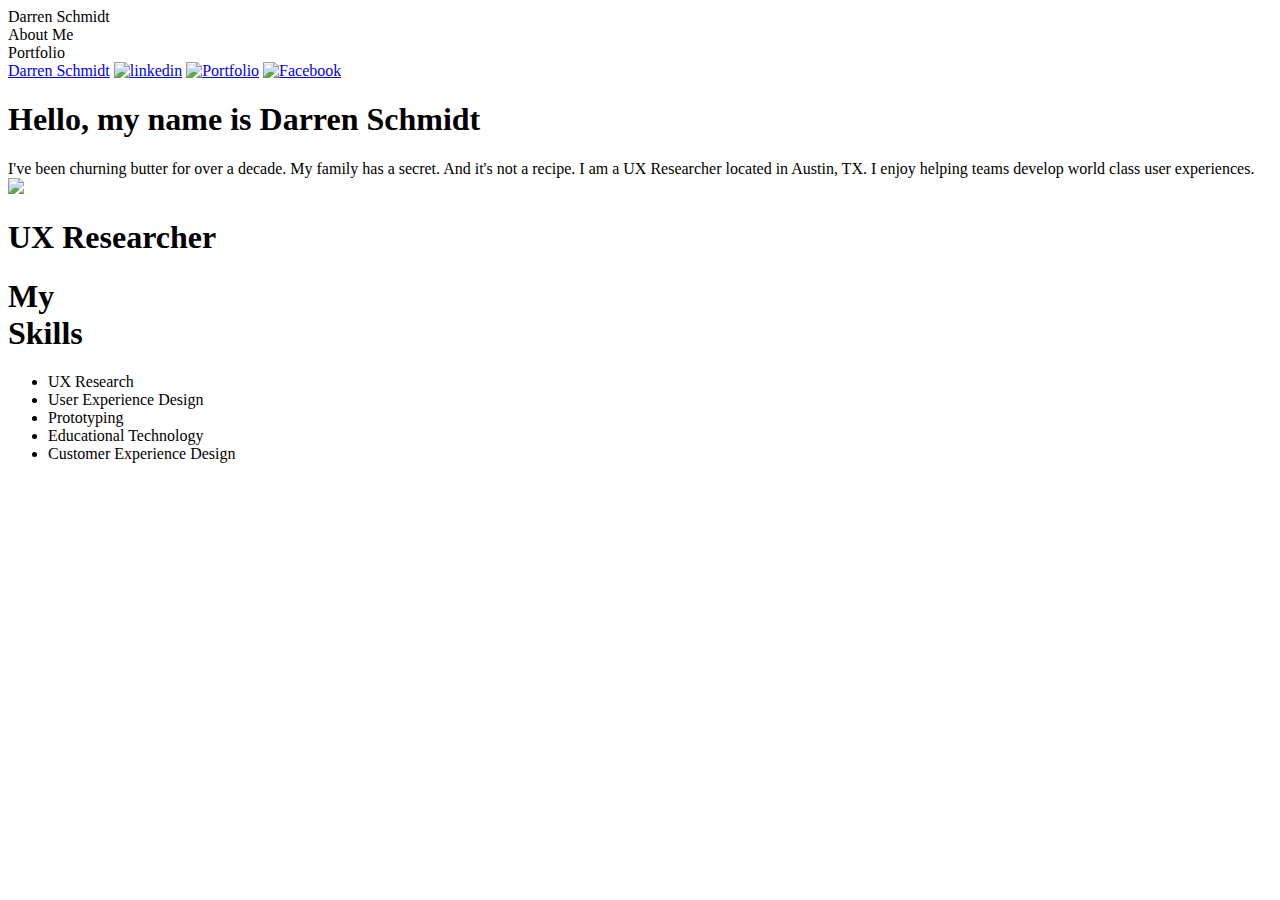
==== index.html @ 62d08717 "Add files via upload" ====
<!DOCTYPE html>
<html lang="en">
<head>
    <meta charset="UTF-8">
    <meta name="viewport" content="width=device-width, initial-scale=1.0">
    <meta http-equiv="X-UA-Compatible" content="ie=edge">
    <title>Document</title>
</head>

<link rel="stylesheet" type="text/css" href="css/style.css" />

<body>
    <header>
        <nav> 

            <div id="container">
                    <div class="inline-block left">
                      Darren Schmidt
                    </div>
                    <div class="inline-block center">
                      About Me
                    </div>
                    <div class="inline-block right">
                        Portfolio
                    </div>
            </div>
                
        </nav>

        </header>

    <div id="div">
      
        <div class="wrapper">
            <nav class="clearfix">
                <a href="#">Darren Schmidt</a>
                <a href="#"><img src="https://www.linkedin.com/in/dschmidt220/" alt="linkedin"></a>
                <a href="#"><img src="https://www.darrenschmidt.net" alt="Portfolio"></a>
                <a href="#"><img src="https://www.facebook.com/darren.schmidt.52" alt="Facebook"></a>
            </nav>
    
            <header>
                    <div id="div">
                            <h1 id="header"> Hello, my name is Darren Schmidt </h1>
                            <p>I've been churning butter for over a decade.  My family has a secret. And it's not a recipe. I am a UX Researcher located in Austin, TX. I enjoy helping teams develop world class user experiences.
                    
                            <img id="picture" src="images/IMG_0688.png" />
                        </div>
                <h1>UX Researcher</h1>
                
                </h1>
            </header>
    
            <div class="work">
    
            </div>
    
            <div class="whatIDo"></div>
                <h1>My<br>Skills</h1>
        
                <ul>
                    <li>UX Research</li>
                    <li>User Experience Design</li>
                    <li>Prototyping</li>
                    <li>Educational Technology</li>
                    <li>Customer Experience Design</li>
                </ul>
            </div>
    
    
        </div>
 
</a>
        <title>Facebook 
        <link href="https://www.facebook.com/darren.schmidt.52" rel="stylesheet">
        <link href="css/style.css" rel="stylesheet" type="text/css">

<footer>
    <p> 2019 Darren Schmidt</p>
      <section id="container">
            <div class="inline-block left">
              LinkedIn
            </div>
            <div class="inline-block right">
              Facebook
            </div>
            <div class="inline-block left">
              Instagram
              </div>
          </section>

 </footer>
    </body>
</html>
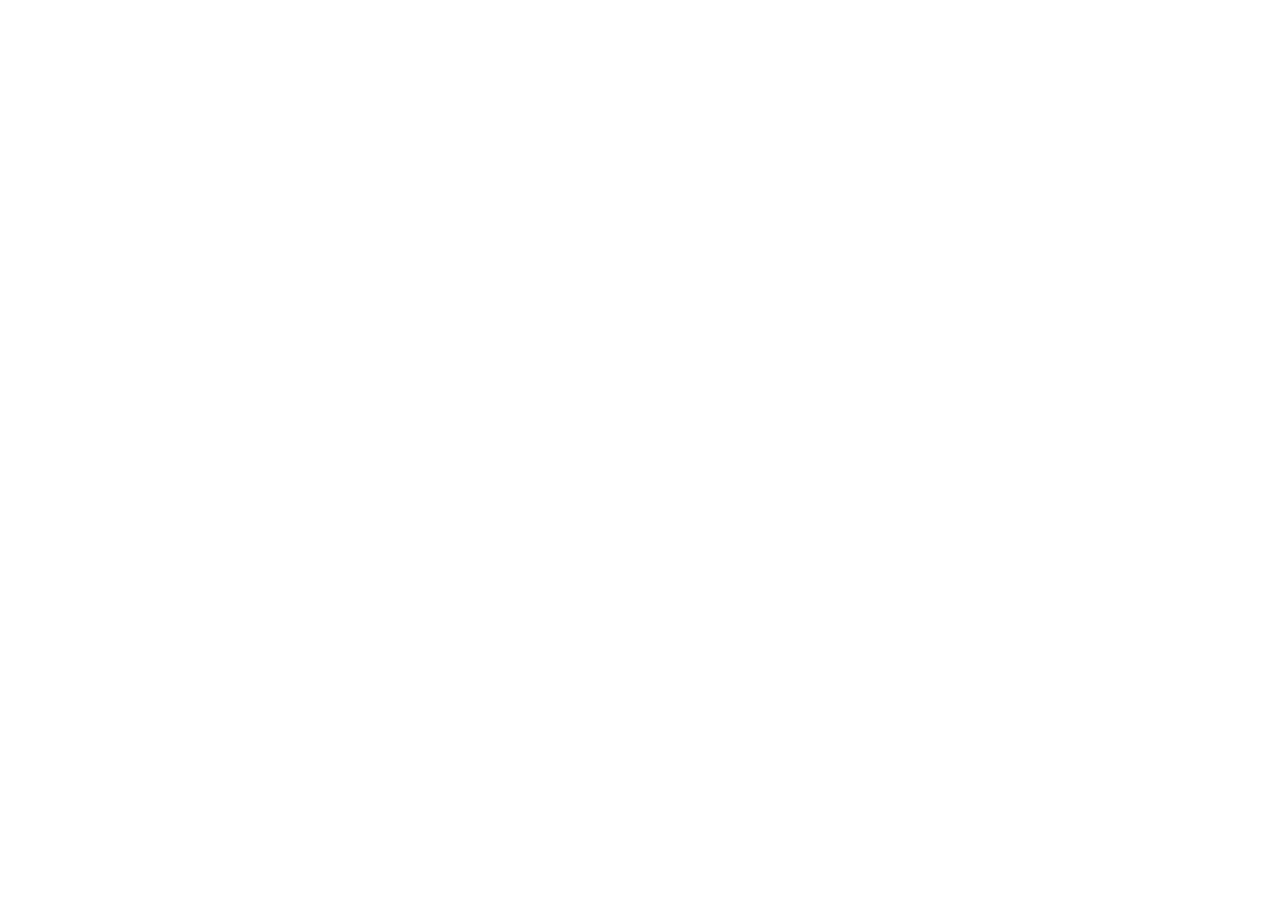
==== commit b52fe3ba: "add my pic" ====
--- a/index.html
+++ b/index.html
@@ -6,89 +6,9 @@
     <meta http-equiv="X-UA-Compatible" content="ie=edge">
     <title>Document</title>
 </head>
+<body>
+    <section class="grid-container">
 
-<link rel="stylesheet" type="text/css" href="css/style.css" />
-
-<body>
-    <header>
-        <nav> 
-
-            <div id="container">
-                    <div class="inline-block left">
-                      Darren Schmidt
-                    </div>
-                    <div class="inline-block center">
-                      About Me
-                    </div>
-                    <div class="inline-block right">
-                        Portfolio
-                    </div>
-            </div>
-                
-        </nav>
-
-        </header>
-
-    <div id="div">
-      
-        <div class="wrapper">
-            <nav class="clearfix">
-                <a href="#">Darren Schmidt</a>
-                <a href="#"><img src="https://www.linkedin.com/in/dschmidt220/" alt="linkedin"></a>
-                <a href="#"><img src="https://www.darrenschmidt.net" alt="Portfolio"></a>
-                <a href="#"><img src="https://www.facebook.com/darren.schmidt.52" alt="Facebook"></a>
-            </nav>
-    
-            <header>
-                    <div id="div">
-                            <h1 id="header"> Hello, my name is Darren Schmidt </h1>
-                            <p>I've been churning butter for over a decade.  My family has a secret. And it's not a recipe. I am a UX Researcher located in Austin, TX. I enjoy helping teams develop world class user experiences.
-                    
-                            <img id="picture" src="images/IMG_0688.png" />
-                        </div>
-                <h1>UX Researcher</h1>
-                
-                </h1>
-            </header>
-    
-            <div class="work">
-    
-            </div>
-    
-            <div class="whatIDo"></div>
-                <h1>My<br>Skills</h1>
-        
-                <ul>
-                    <li>UX Research</li>
-                    <li>User Experience Design</li>
-                    <li>Prototyping</li>
-                    <li>Educational Technology</li>
-                    <li>Customer Experience Design</li>
-                </ul>
-            </div>
-    
-    
-        </div>
- 
-</a>
-        <title>Facebook 
-        <link href="https://www.facebook.com/darren.schmidt.52" rel="stylesheet">
-        <link href="css/style.css" rel="stylesheet" type="text/css">
-
-<footer>
-    <p> 2019 Darren Schmidt</p>
-      <section id="container">
-            <div class="inline-block left">
-              LinkedIn
-            </div>
-            <div class="inline-block right">
-              Facebook
-            </div>
-            <div class="inline-block left">
-              Instagram
-              </div>
-          </section>
-
- </footer>
-    </body>
-</html>
+    </section>
+</body>
+</html>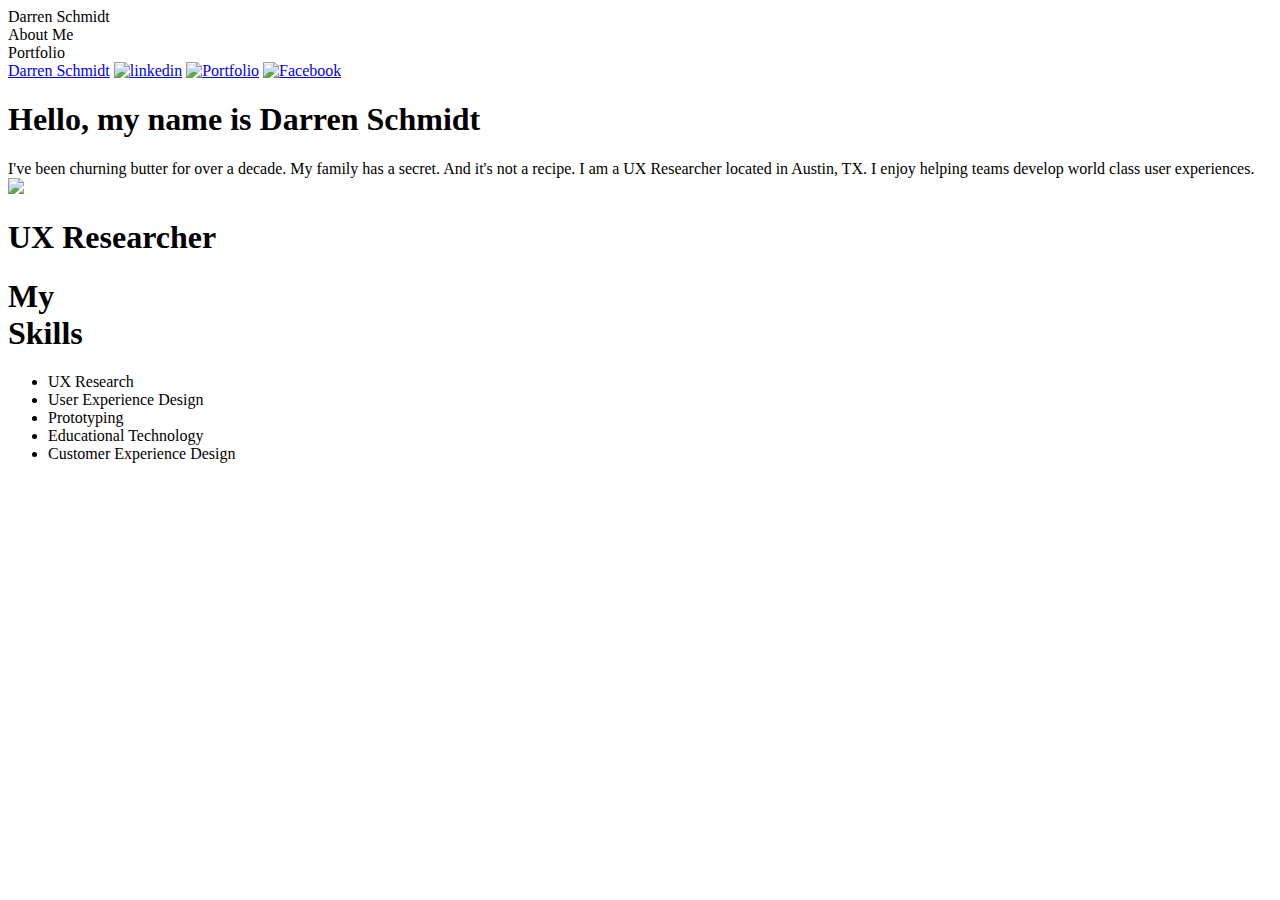
==== commit a84435b5: "Merge branch 'master' of https://github.com/DarrenSchmidtATX/HW-MyFirstLayout" ====
--- a/index.html
+++ b/index.html
@@ -11,4 +11,90 @@
 
     </section>
 </body>
-</html>+</html>
+
+<link rel="stylesheet" type="text/css" href="css/style.css" />
+
+<body>
+    <header>
+        <nav> 
+
+            <div id="container">
+                    <div class="inline-block left">
+                      Darren Schmidt
+                    </div>
+                    <div class="inline-block center">
+                      About Me
+                    </div>
+                    <div class="inline-block right">
+                        Portfolio
+                    </div>
+            </div>
+                
+        </nav>
+
+        </header>
+
+    <div id="div">
+      
+        <div class="wrapper">
+            <nav class="clearfix">
+                <a href="#">Darren Schmidt</a>
+                <a href="#"><img src="https://www.linkedin.com/in/dschmidt220/" alt="linkedin"></a>
+                <a href="#"><img src="https://www.darrenschmidt.net" alt="Portfolio"></a>
+                <a href="#"><img src="https://www.facebook.com/darren.schmidt.52" alt="Facebook"></a>
+            </nav>
+    
+            <header>
+                    <div id="div">
+                            <h1 id="header"> Hello, my name is Darren Schmidt </h1>
+                            <p>I've been churning butter for over a decade.  My family has a secret. And it's not a recipe. I am a UX Researcher located in Austin, TX. I enjoy helping teams develop world class user experiences.
+                    
+                            <img id="picture" src="images/IMG_0688.png" />
+                        </div>
+                <h1>UX Researcher</h1>
+                
+                </h1>
+            </header>
+    
+            <div class="work">
+    
+            </div>
+    
+            <div class="whatIDo"></div>
+                <h1>My<br>Skills</h1>
+        
+                <ul>
+                    <li>UX Research</li>
+                    <li>User Experience Design</li>
+                    <li>Prototyping</li>
+                    <li>Educational Technology</li>
+                    <li>Customer Experience Design</li>
+                </ul>
+            </div>
+    
+    
+        </div>
+ 
+</a>
+        <title>Facebook 
+        <link href="https://www.facebook.com/darren.schmidt.52" rel="stylesheet">
+        <link href="css/style.css" rel="stylesheet" type="text/css">
+
+<footer>
+    <p> 2019 Darren Schmidt</p>
+      <section id="container">
+            <div class="inline-block left">
+              LinkedIn
+            </div>
+            <div class="inline-block right">
+              Facebook
+            </div>
+            <div class="inline-block left">
+              Instagram
+              </div>
+          </section>
+
+ </footer>
+    </body>
+</html>
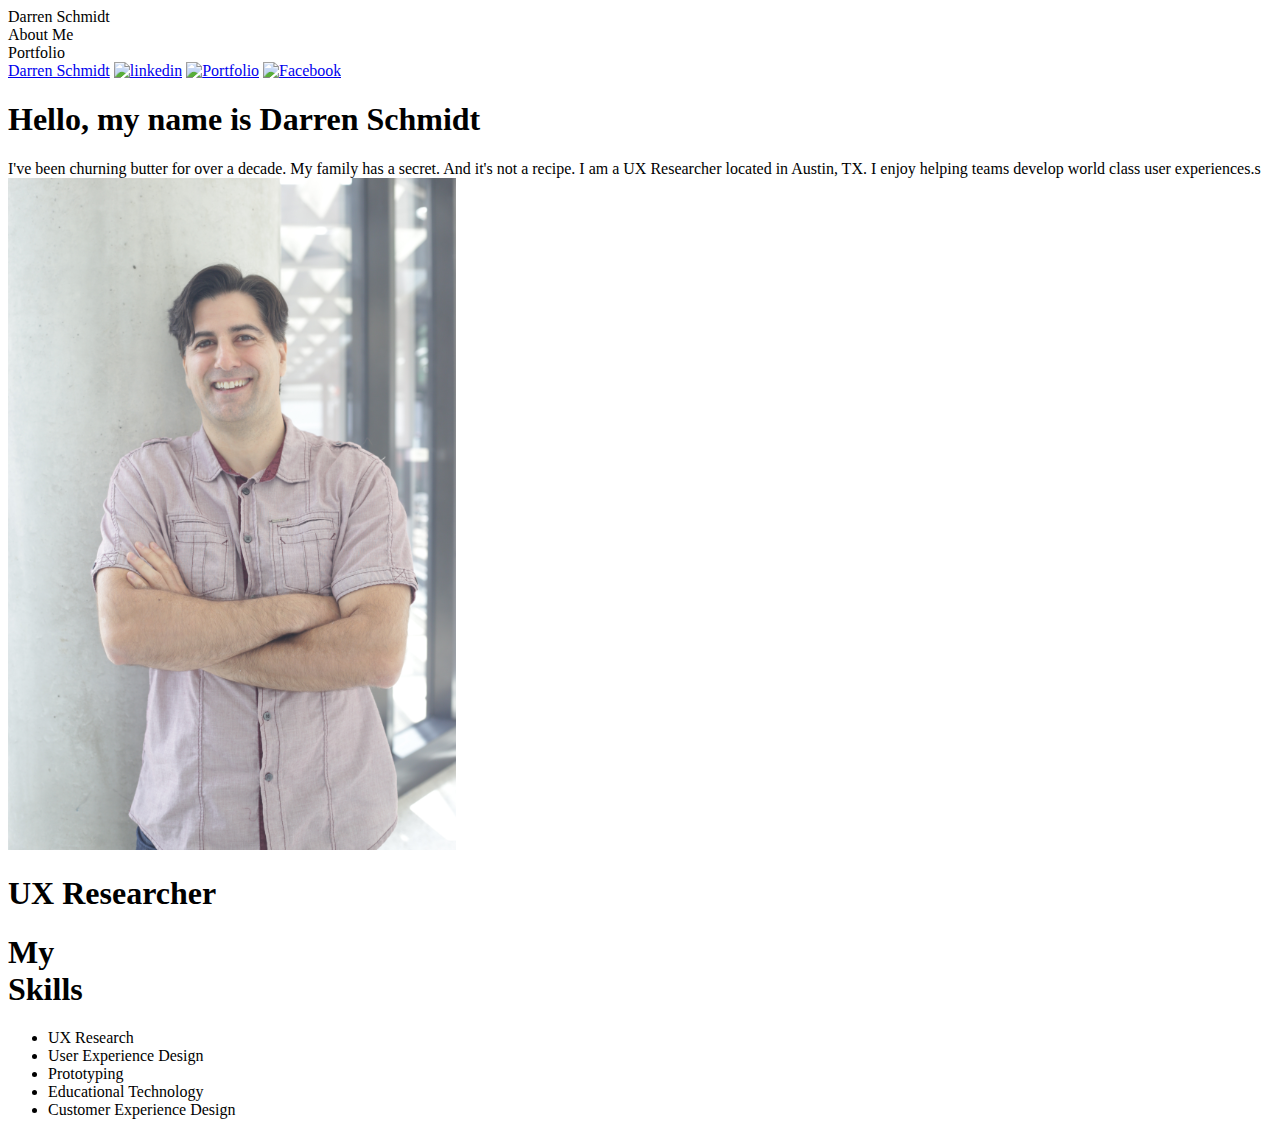
==== commit 9b4684c9: "HW big fix" ====
--- a/index.html
+++ b/index.html
@@ -6,12 +6,6 @@
     <meta http-equiv="X-UA-Compatible" content="ie=edge">
     <title>Document</title>
 </head>
-<body>
-    <section class="grid-container">
-
-    </section>
-</body>
-</html>
 
 <link rel="stylesheet" type="text/css" href="css/style.css" />
 
@@ -48,8 +42,7 @@
             <header>
                     <div id="div">
                             <h1 id="header"> Hello, my name is Darren Schmidt </h1>
-                            <p>I've been churning butter for over a decade.  My family has a secret. And it's not a recipe. I am a UX Researcher located in Austin, TX. I enjoy helping teams develop world class user experiences.
-                    
+                            <p>I've been churning butter for over a decade.  My family has a secret. And it's not a recipe. I am a UX Researcher located in Austin, TX. I enjoy helping teams develop world class user experiences.s
                             <img id="picture" src="images/IMG_0688.png" />
                         </div>
                 <h1>UX Researcher</h1>
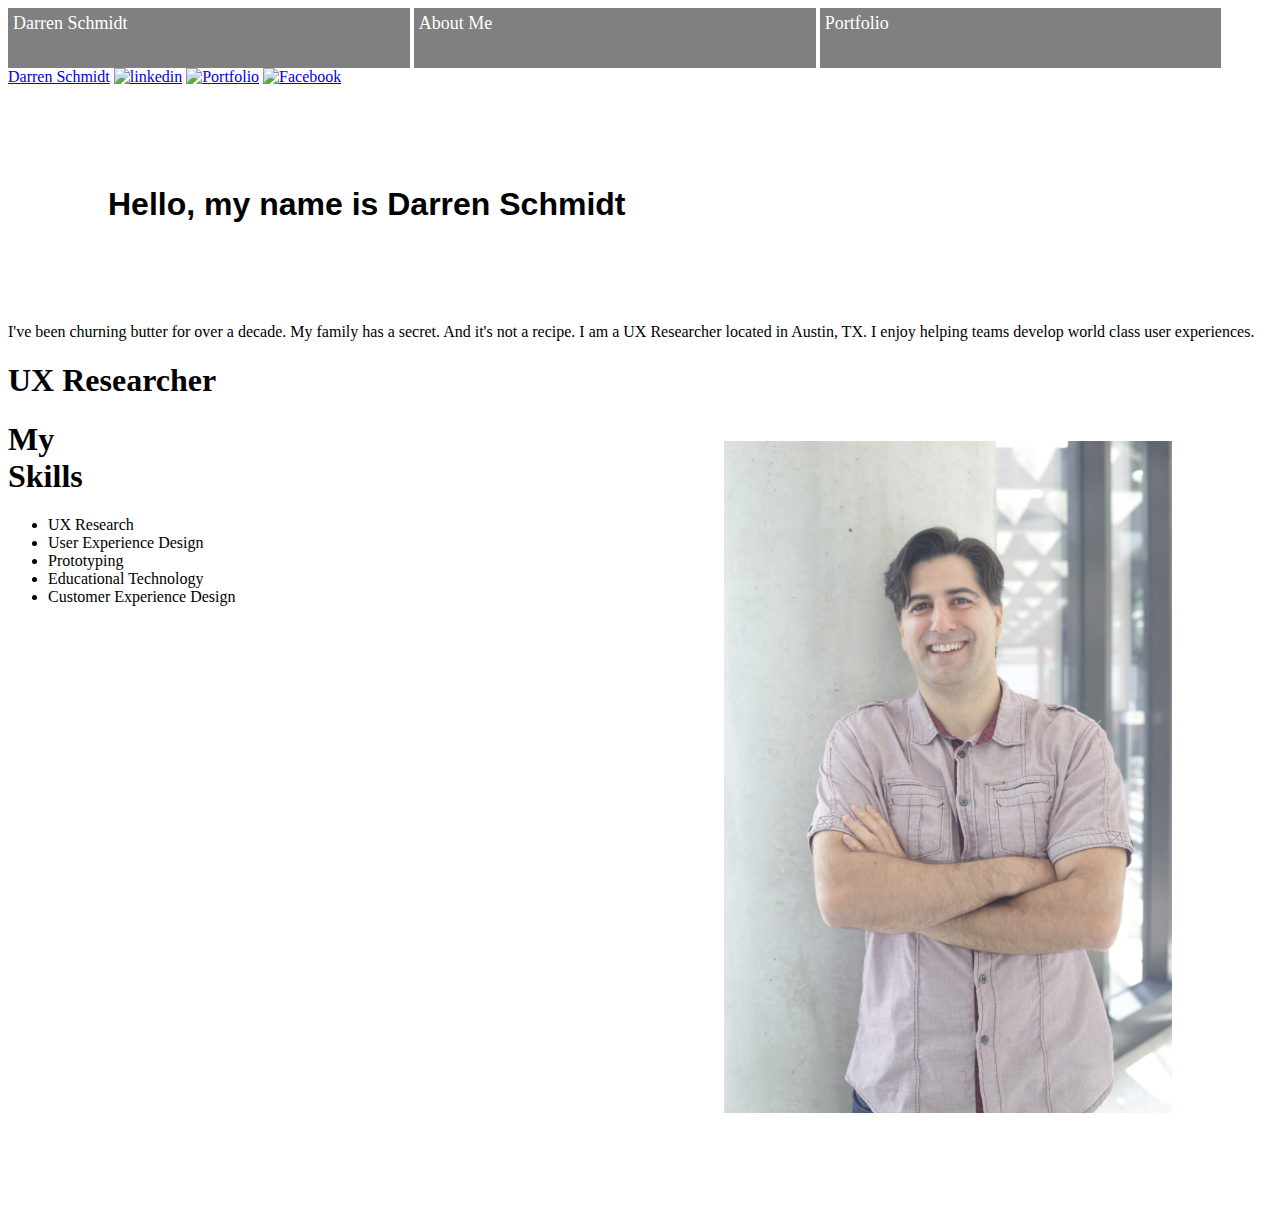
==== commit 07ac271d: "CSS fix" ====
--- a/index.html
+++ b/index.html
@@ -7,7 +7,7 @@
     <title>Document</title>
 </head>
 
-<link rel="stylesheet" type="text/css" href="css/style.css" />
+<link rel="stylesheet" type="text/css" href="style.css" />
 
 <body>
     <header>
@@ -42,7 +42,7 @@
             <header>
                     <div id="div">
                             <h1 id="header"> Hello, my name is Darren Schmidt </h1>
-                            <p>I've been churning butter for over a decade.  My family has a secret. And it's not a recipe. I am a UX Researcher located in Austin, TX. I enjoy helping teams develop world class user experiences.s
+                            <p>I've been churning butter for over a decade.  My family has a secret. And it's not a recipe. I am a UX Researcher located in Austin, TX. I enjoy helping teams develop world class user experiences.
                             <img id="picture" src="images/IMG_0688.png" />
                         </div>
                 <h1>UX Researcher</h1>
--- a/style.css
+++ b/style.css
@@ -0,0 +1,51 @@
+#header{
+    color: black;
+    font-family: Arial, Helvetica, sans-serif;
+    margin: 100px;
+}
+.inline-block {
+    display: inline-block;
+    height: 50px;
+    font-size: 18px;
+    padding: 5px;
+}
+ 
+#nav{
+    color: rgb(146, 76, 76);
+    font-family: Arial,s Helvetica, sans-serif;
+    margin: 100px;   
+}
+#picture{
+   float: right;
+   margin: 100px;
+   padding: 0px;
+
+}
+h2{
+    color: black;
+    font-family: Arial, Helvetica, sans-serif;
+    margin: 100px;
+}
+h3{
+    color: black;
+    font-family: Arial, Helvetica, sans-serif;
+    margin: 100px;
+}
+  .left {
+    width: 31%;
+    background-color: grey;
+    color: white;
+  }
+  .right {
+    width: 31%;
+    background-color: grey;
+    color: white;
+  }
+  .center{
+        width: 31%;
+        background-color: grey;
+        color: white;
+  }
+  .container {
+      width:100%;
+  }